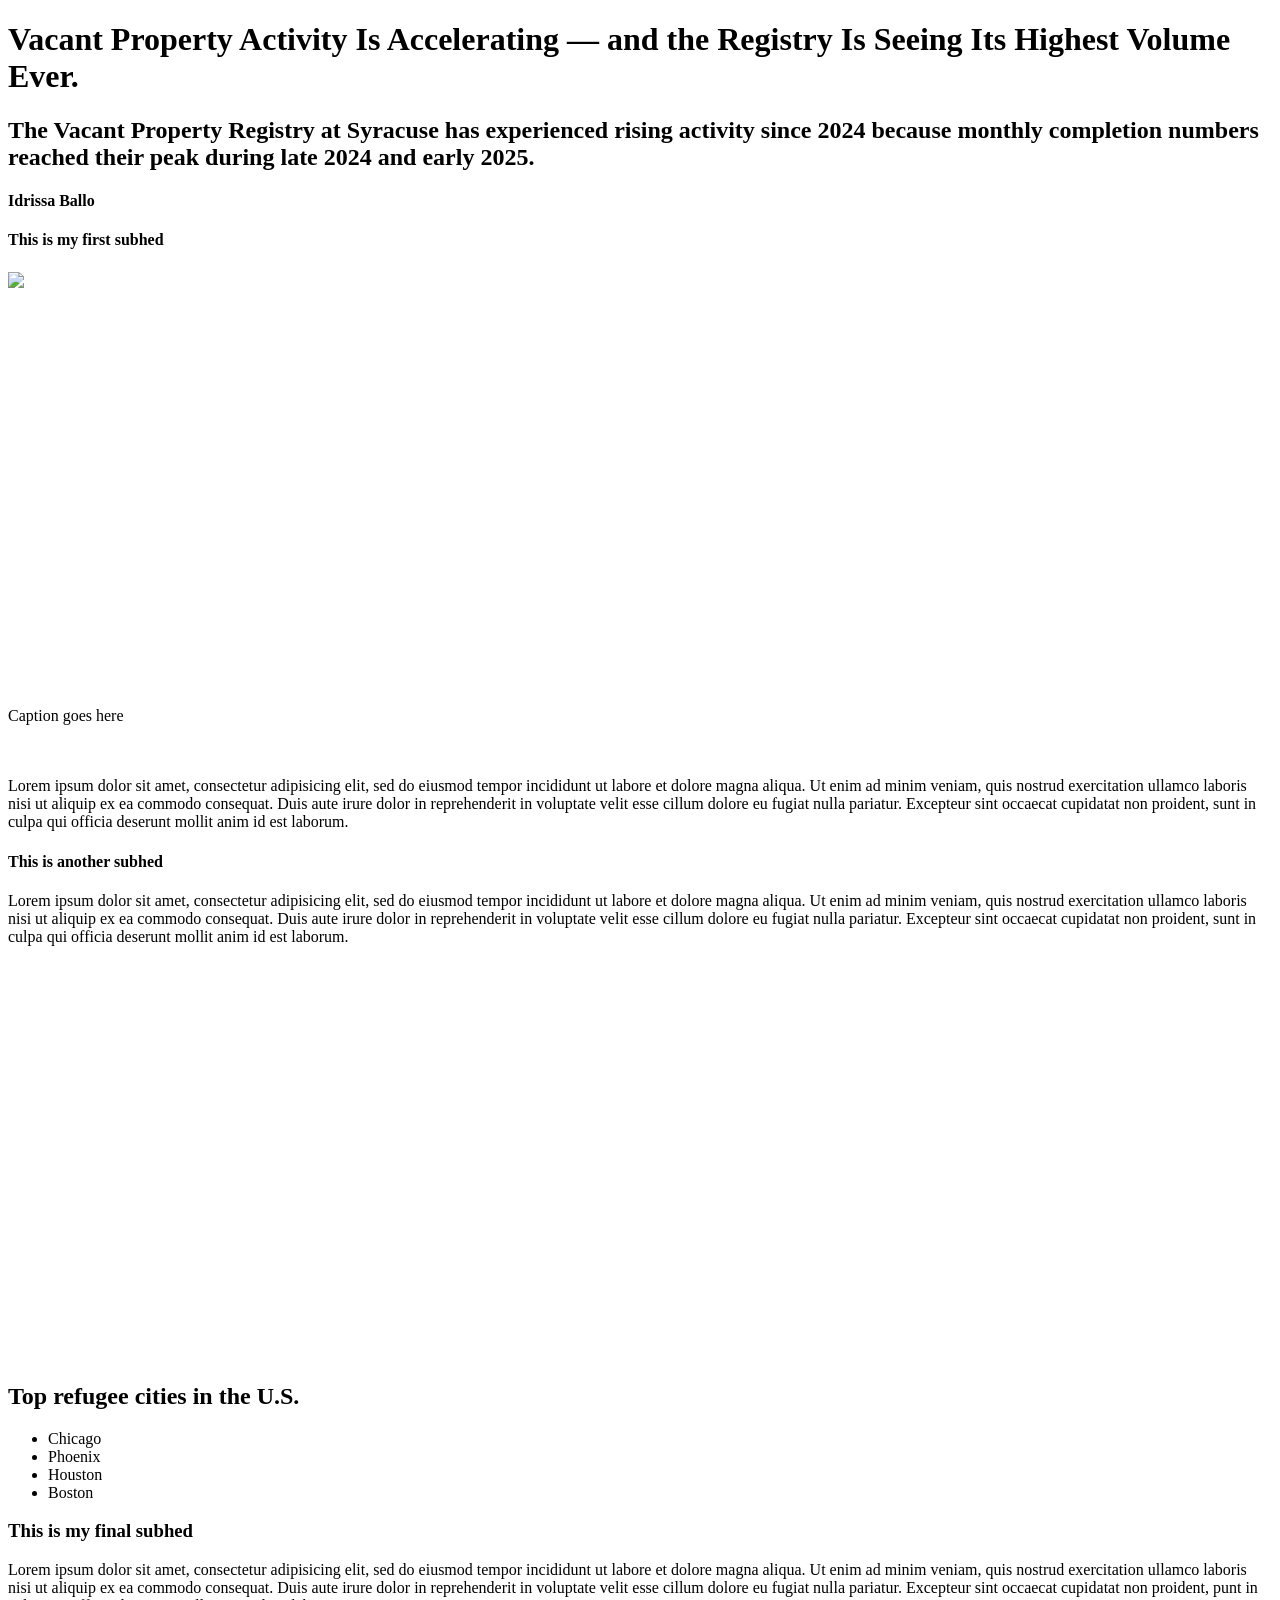
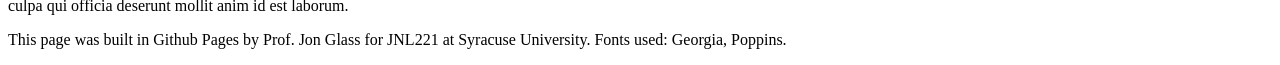
==== final/index.html @ b75f1f51 "Rename index.html to final/index.html" ====
<!-- This is the completed HTML page for our final project template. -->
<!-- I change my dek line to be italicized -->
<!DOCTYPE html>
<html lang="en">
	<head>

		<title> Idrissa Ballo Final Project</title>
		<!-- Required meta tags -->
		<meta charset="utf-8">
		<meta name="viewport" content="width=device-width, initial-scale=1">

		
	<link rel="stylesheet" type="text/css" href="final.css">

		<!-- Google font: Poppins -->
		
	</head>
	<body>


<div class="container">

      <div class="row">

		<header class= "col bg-secondary text-white p-2 mb-4">
			<h1> Vacant Property Activity Is Accelerating — and the Registry Is Seeing Its Highest Volume Ever. </h1>
			<h2>The Vacant Property Registry at Syracuse has experienced rising activity since 2024 because monthly completion numbers reached their peak during late 2024 and early 2025.</h2>
			<h4>Idrissa Ballo </h4>
			 </header>	
			<h4>This is my first subhed</h3>
			<h3><img src="file:///C:/Users/Young/Downloads/final%20project%20JNL%20221/newhouse.jpg"></h3>
			<br>
			<br>
			<br>
			<br>
			<br>
			<br>
			<br>
			<br>
			<br>
			<br>
			<br>
			<br>
			<br>
			<br>
			<br>
			<br>
			<br>
			<br>
			<br>
			<br>
			<br>
			<br>
			<div class="caption">Caption goes here</div>  
			<br>
			<br>
			<p>Lorem ipsum dolor sit amet, consectetur adipisicing elit, sed do eiusmod
			tempor incididunt ut labore et dolore magna aliqua. Ut enim ad minim veniam,
			quis nostrud exercitation ullamco laboris nisi ut aliquip ex ea commodo
			consequat. Duis aute irure dolor in reprehenderit in voluptate velit esse
			cillum dolore eu fugiat nulla pariatur. Excepteur sint occaecat cupidatat non
			proident, sunt in culpa qui officia deserunt mollit anim id est laborum.</p>
		</section>
		<section>
			<h4>This is another subhed</h3>
			<p>Lorem ipsum dolor sit amet, consectetur adipisicing elit, sed do eiusmod
			tempor incididunt ut labore et dolore magna aliqua. Ut enim ad minim veniam,
			quis nostrud exercitation ullamco laboris nisi ut aliquip ex ea commodo
			consequat. Duis aute irure dolor in reprehenderit in voluptate velit esse
			cillum dolore eu fugiat nulla pariatur. Excepteur sint occaecat cupidatat non
			proident, sunt in culpa qui officia deserunt mollit anim id est laborum.</p>
		</section>
		<section>
			 <iframe title="[ Insert title here ]" aria-label="Line chart" id="datawrapper-chart-xl50L" src="https://datawrapper.dwcdn.net/xl50L/1/" scrolling="no" frameborder="0" style="width: 0; min-width: 100% !important; border: none;" height="397" data-external="1"></iframe><script type="text/javascript">window.addEventListener("message",function(a){if(void 0!==a.data["datawrapper-height"]){var e=document.querySelectorAll("iframe");for(var t in a.data["datawrapper-height"])for(var r,i=0;r=e[i];i++)if(r.contentWindow===a.source){var d=a.data["datawrapper-height"][t]+"px";r.style.height=d}}});</script>
			<div class="list">
				<h2>Top refugee cities in the U.S.</h2>
				<ul>
					<li>Chicago</li>
					<li>Phoenix</li>
					<li>Houston</li>
					<li>Boston</li>
				</ul>
			</div>

			<!-- Add responsive Datawrapper element below this comment. -->
			
		</section>
		<section>
			<h3>This is my final subhed</h3>
			<p>Lorem ipsum dolor sit amet, consectetur adipisicing elit, sed do eiusmod
			tempor incididunt ut labore et dolore magna aliqua. Ut enim ad minim veniam,
			quis nostrud exercitation ullamco laboris nisi ut aliquip ex ea commodo
			consequat. Duis aute irure dolor in reprehenderit in voluptate velit esse
			cillum dolore eu fugiat nulla pariatur. Excepteur sint occaecat cupidatat non
			proident, punt in culpa qui officia deserunt mollit anim id est laborum.</p>
		</section>
		<div class="footer">
			<p>This page was built in Github Pages by Prof. Jon Glass for JNL221 at Syracuse University. Fonts used: Georgia, Poppins.</p>
		</div>
	</body>
</html>
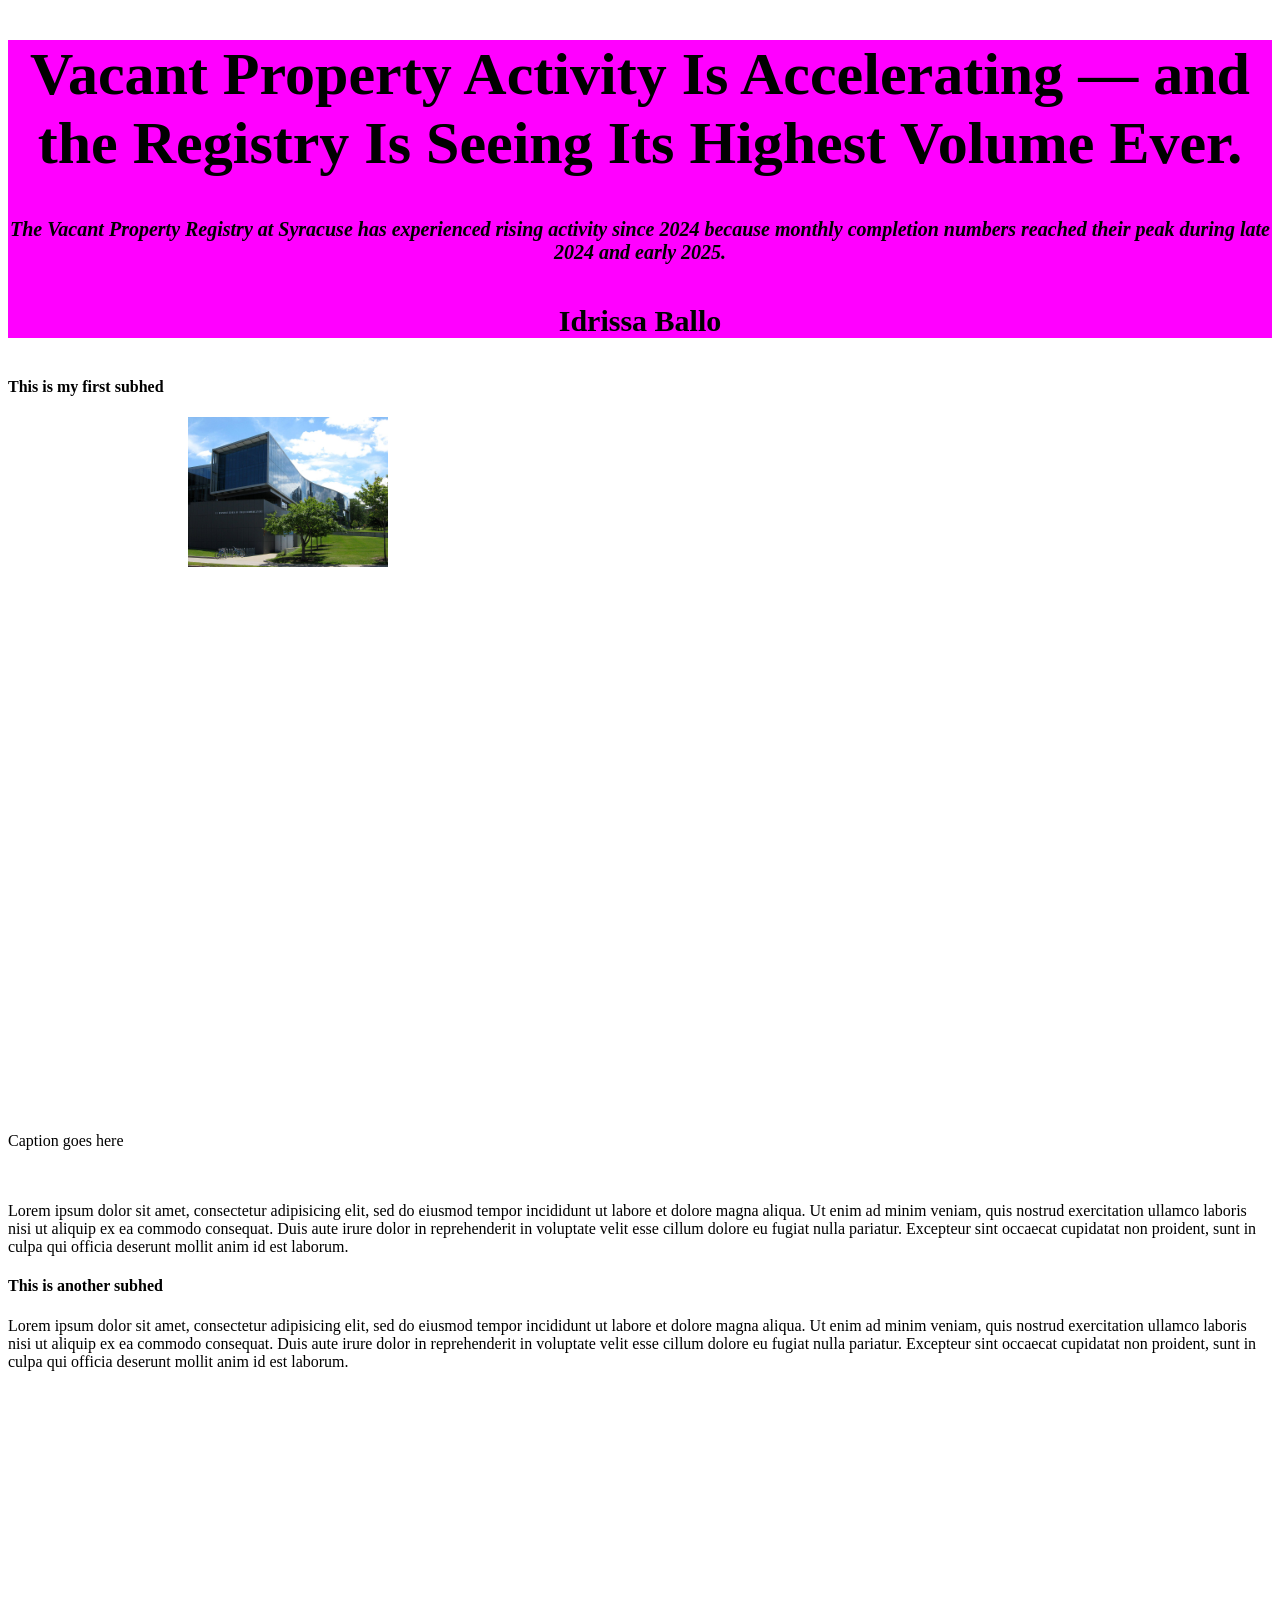
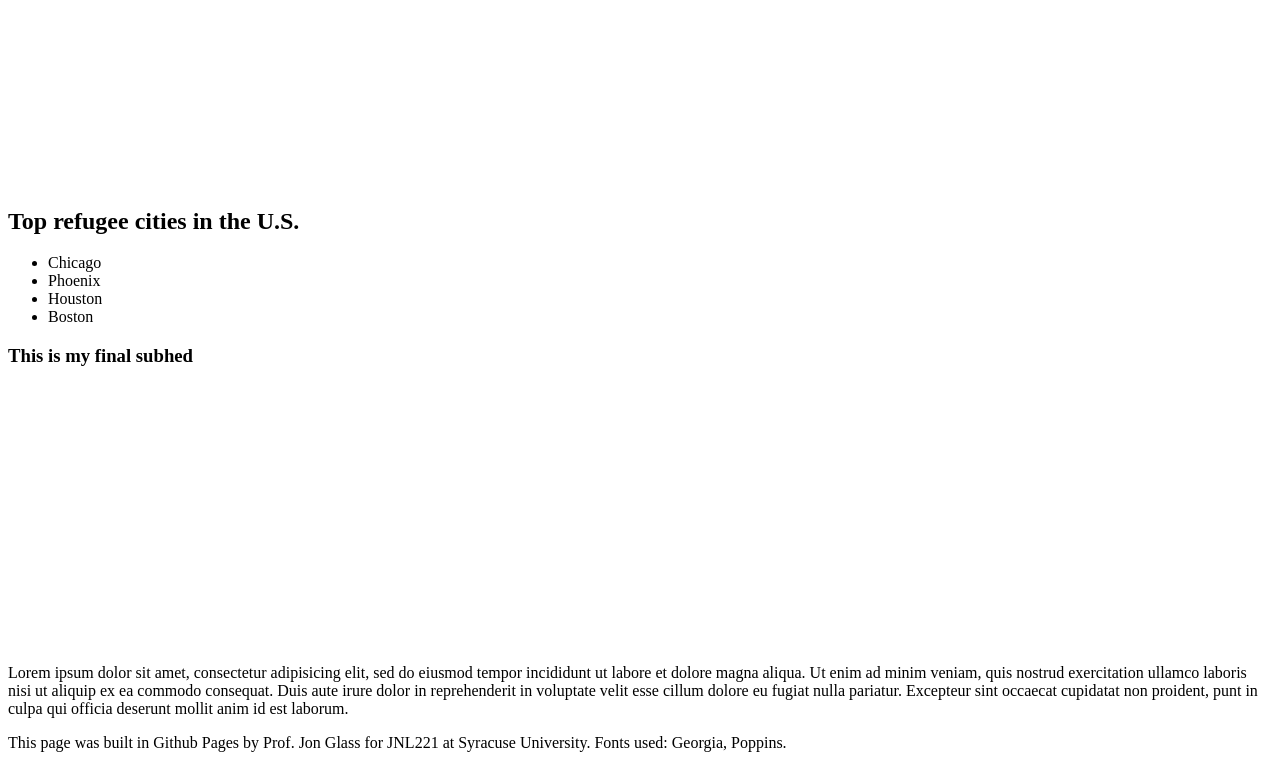
==== commit 15398f8b: "Update index.html" ====
--- a/final/index.html
+++ b/final/index.html
@@ -28,7 +28,7 @@
 			<h4>Idrissa Ballo </h4>
 			 </header>	
 			<h4>This is my first subhed</h3>
-			<h3><img src="file:///C:/Users/Young/Downloads/final%20project%20JNL%20221/newhouse.jpg"></h3>
+			<h3><img src="newhouse.jpg"></h3>
 			<br>
 			<br>
 			<br>
--- a/final/final.css
+++ b/final/final.css
@@ -0,0 +1,55 @@
+/*This is the CSS page for our final template.*/
+
+footer {p font-family:'' ;
+	background-color: #cccccc;
+	text-align: center;
+	font-size: 20px;
+	margin-bottom: 0;
+}
+header {
+	height: auto;
+	font-weight: bold;
+	font-size: 30px; 
+	text-align: center;
+	font-family: 'Times New Roman', serif;
+	background-color: magenta;
+h2 {
+	font-style: italic;
+  font-size: 20px
+}
+}
+h3 {height: 300px;
+	width:400px ;
+
+img {
+  width: 50%;
+  float: right;
+  margin-right:5% ;
+  margin-left:5% ;
+
+h4 {
+	font-style: italic;
+	font-size: 40px;
+	font-family: 'Georgia', serif;
+}
+h3 {height: 300px;
+	width:400px ;
+	font-size: 30px;
+}
+
+
+/*Don't worry about this section yet*/
+@media only screen and (max-width: 767px)
+{
+ .list {
+ 	float: none;
+ 	min-width: 90%;
+ 	margin-left: 10px;
+ 	margin-bottom: 30px;
+ 	margin-top: 30px;
+ }
+ iframe {
+ 	min-width: 90%;
+ 	margin-right: 10px;
+ }
+}
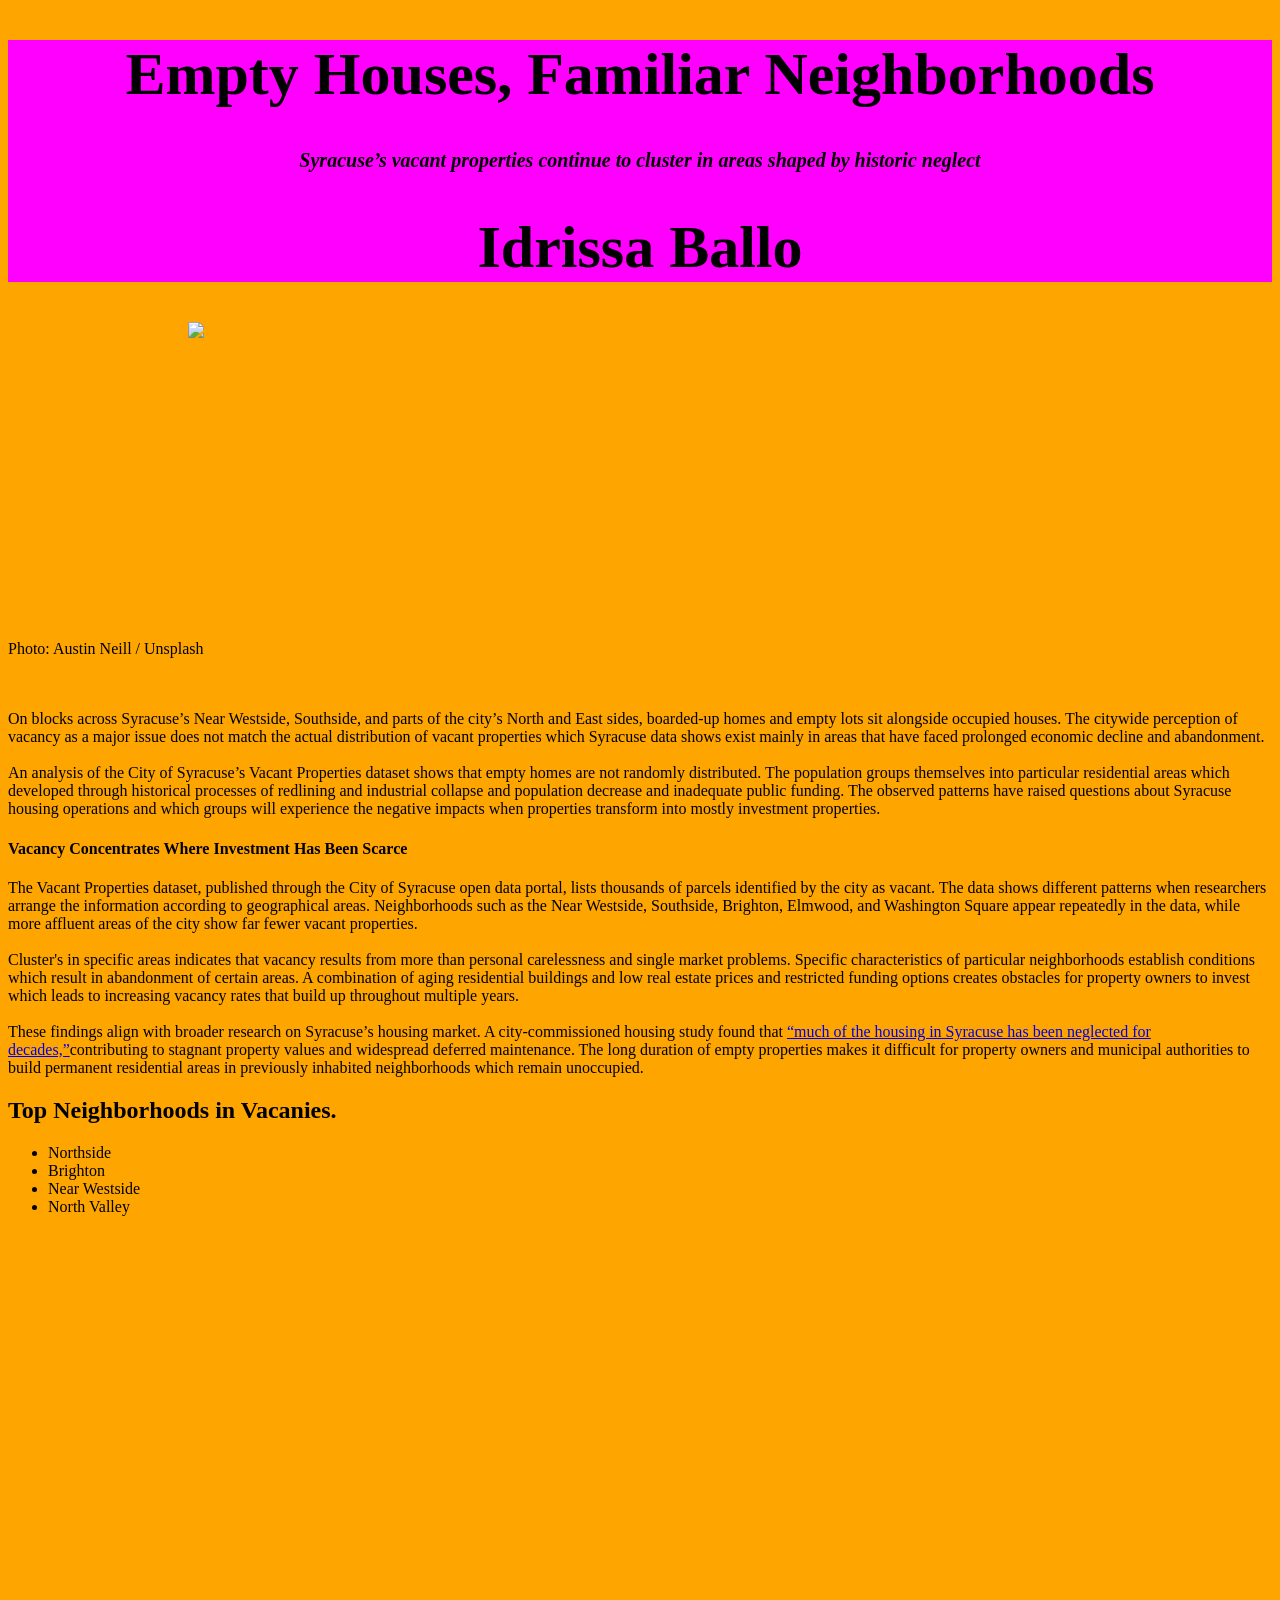
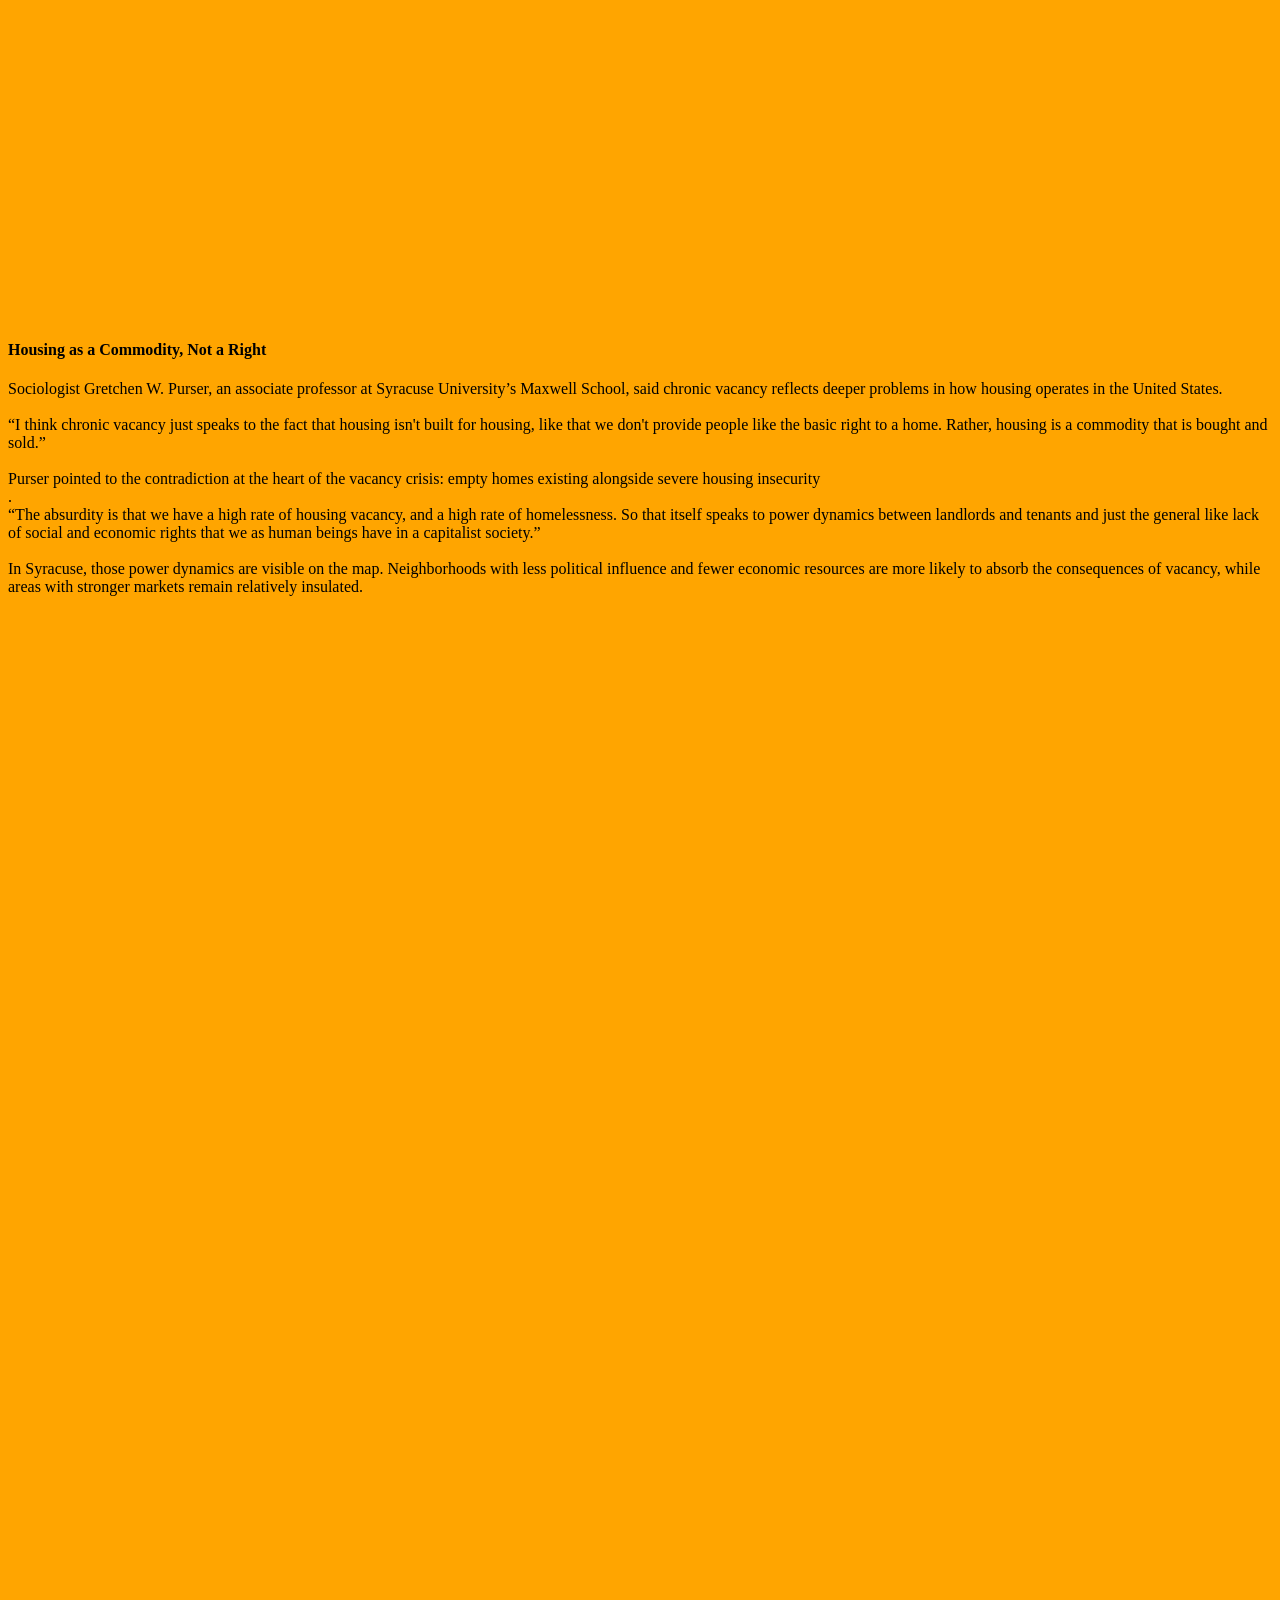
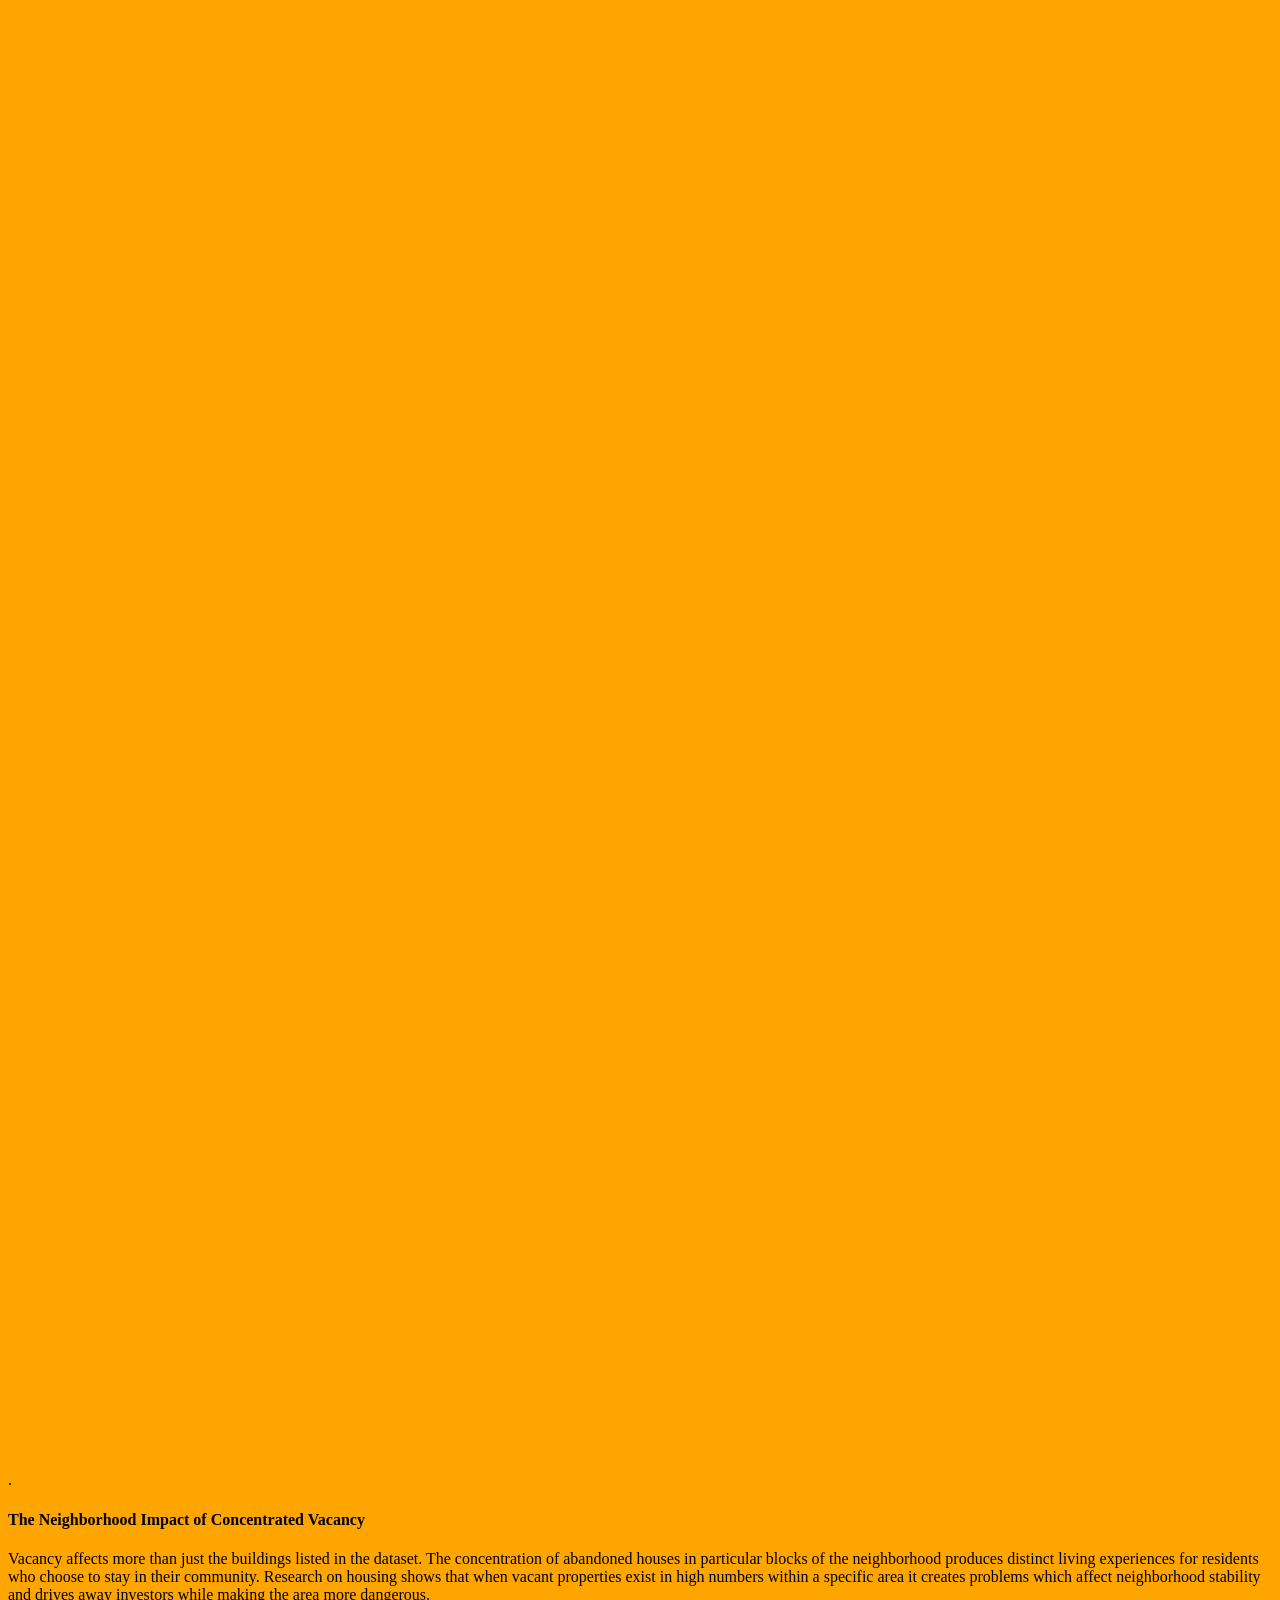
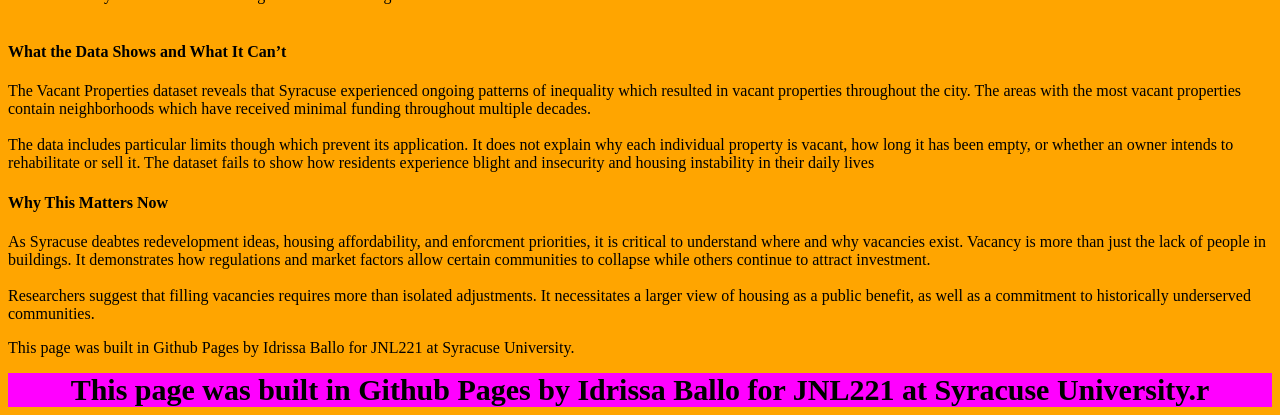
==== commit cbc5d17d: "Rename index.html to index.html" ====
--- a/final/index.html
+++ b/final/index.html
@@ -4,7 +4,7 @@
 <html lang="en">
 	<head>
 
-		<title> Idrissa Ballo Final Project</title>
+		<title> Vacant Propety Activity is Soaring </title>
 		<!-- Required meta tags -->
 		<meta charset="utf-8">
 		<meta name="viewport" content="width=device-width, initial-scale=1">
@@ -12,10 +12,13 @@
 		
 	<link rel="stylesheet" type="text/css" href="final.css">
 
-		<!-- Google font: Poppins -->
+		<!-- Google font: Oswlad -->
 		
+		<link rel="preconnect" href="https://fonts.googleapis.com">
+	<link rel="preconnect" href="https://fonts.gstatic.com" crossorigin>
+	<link href="https://fonts.googleapis.com/css2?family=Oswald&display=swap" rel="stylesheet">
 	</head>
-	<body>
+	<body bgcolor="orange">
 
 
 <div class="container">
@@ -23,79 +26,88 @@
       <div class="row">
 
 		<header class= "col bg-secondary text-white p-2 mb-4">
-			<h1> Vacant Property Activity Is Accelerating — and the Registry Is Seeing Its Highest Volume Ever. </h1>
-			<h2>The Vacant Property Registry at Syracuse has experienced rising activity since 2024 because monthly completion numbers reached their peak during late 2024 and early 2025.</h2>
-			<h4>Idrissa Ballo </h4>
+			<h1>Empty Houses, Familiar Neighborhoods </h1>
+			<h2>Syracuse’s vacant properties continue to cluster in areas shaped by historic neglect</h2>
+			<h1>Idrissa Ballo </h1>
 			 </header>	
-			<h4>This is my first subhed</h3>
-			<h3><img src="newhouse.jpg"></h3>
+			<h3><img src="syracuse 1.jpg"></h3>
+			<div class="caption">Photo: Austin Neill / Unsplash</div>  
 			<br>
 			<br>
+			<p>On blocks across Syracuse’s Near Westside, Southside, and parts of the city’s North and East sides, boarded-up homes and empty lots sit alongside occupied houses. The citywide perception of vacancy as a major issue does not match the actual distribution of vacant properties which Syracuse data shows exist mainly in areas that have faced prolonged economic decline and abandonment.
 			<br>
 			<br>
+			An analysis of the City of Syracuse’s Vacant Properties dataset shows that empty homes are not randomly distributed. The population groups themselves into particular residential areas which developed through historical processes of redlining and industrial collapse and population decrease and inadequate public funding. The observed patterns have raised questions about Syracuse housing operations and which groups will experience the negative impacts when properties transform into mostly investment properties.</p>
+		</section>
+		<section>
+			<h4>Vacancy Concentrates Where Investment Has Been Scarce</h4>
+			<p>The Vacant Properties dataset, published through the City of Syracuse open data portal, lists thousands of parcels identified by the city as vacant. The data shows different patterns when researchers arrange the information according to geographical areas. Neighborhoods such as the Near Westside, Southside, Brighton, Elmwood, and Washington Square appear repeatedly in the data, while more affluent areas of the city show far fewer vacant properties.
 			<br>
 			<br>
+			Cluster's in specific areas indicates that vacancy results from more than personal carelessness and single market problems. Specific characteristics of particular neighborhoods establish conditions which result in abandonment of certain areas. A combination of aging residential buildings and low real estate prices and restricted funding options creates obstacles for property owners to invest which leads to increasing vacancy rates that build up throughout multiple years.
 			<br>
 			<br>
-			<br>
-			<br>
-			<br>
-			<br>
-			<br>
-			<br>
-			<br>
-			<br>
-			<br>
-			<br>
-			<br>
-			<br>
-			<br>
-			<br>
-			<div class="caption">Caption goes here</div>  
-			<br>
-			<br>
-			<p>Lorem ipsum dolor sit amet, consectetur adipisicing elit, sed do eiusmod
-			tempor incididunt ut labore et dolore magna aliqua. Ut enim ad minim veniam,
-			quis nostrud exercitation ullamco laboris nisi ut aliquip ex ea commodo
-			consequat. Duis aute irure dolor in reprehenderit in voluptate velit esse
-			cillum dolore eu fugiat nulla pariatur. Excepteur sint occaecat cupidatat non
-			proident, sunt in culpa qui officia deserunt mollit anim id est laborum.</p>
-		</section>
-		<section>
-			<h4>This is another subhed</h3>
-			<p>Lorem ipsum dolor sit amet, consectetur adipisicing elit, sed do eiusmod
-			tempor incididunt ut labore et dolore magna aliqua. Ut enim ad minim veniam,
-			quis nostrud exercitation ullamco laboris nisi ut aliquip ex ea commodo
-			consequat. Duis aute irure dolor in reprehenderit in voluptate velit esse
-			cillum dolore eu fugiat nulla pariatur. Excepteur sint occaecat cupidatat non
-			proident, sunt in culpa qui officia deserunt mollit anim id est laborum.</p>
-		</section>
-		<section>
-			 <iframe title="[ Insert title here ]" aria-label="Line chart" id="datawrapper-chart-xl50L" src="https://datawrapper.dwcdn.net/xl50L/1/" scrolling="no" frameborder="0" style="width: 0; min-width: 100% !important; border: none;" height="397" data-external="1"></iframe><script type="text/javascript">window.addEventListener("message",function(a){if(void 0!==a.data["datawrapper-height"]){var e=document.querySelectorAll("iframe");for(var t in a.data["datawrapper-height"])for(var r,i=0;r=e[i];i++)if(r.contentWindow===a.source){var d=a.data["datawrapper-height"][t]+"px";r.style.height=d}}});</script>
+			These findings align with broader research on Syracuse’s housing market. A city-commissioned housing study found that <a href="https://www.syracusehousingstudy.com/home?">“much of the housing in Syracuse has been neglected for decades,”</a>contributing to stagnant property values and widespread deferred maintenance. The long duration of empty properties makes it difficult for property owners and municipal authorities to build permanent residential areas in previously inhabited neighborhoods which remain unoccupied.
+
 			<div class="list">
-				<h2>Top refugee cities in the U.S.</h2>
+				<h2>Top Neighborhoods in Vacanies.</h2>
 				<ul>
-					<li>Chicago</li>
-					<li>Phoenix</li>
-					<li>Houston</li>
-					<li>Boston</li>
+					<li>Northside</li>
+					<li>Brighton</li>
+					<li>Near Westside</li>
+					<li>North Valley</li>
 				</ul>
 			</div>
 
-			<!-- Add responsive Datawrapper element below this comment. -->
-			
+		<section>
+			<iframe title="Vacant Properties by Neighborhood in Syracuse" aria-label="Stacked Bars" id="datawrapper-chart-Alho7" src="https://datawrapper.dwcdn.net/Alho7/2/" scrolling="no" frameborder="0" style="width: 0; min-width: 100% !important; border: none;" height="684" data-external="1"></iframe><script type="text/javascript">window.addEventListener("message",function(a){if(void 0!==a.data["datawrapper-height"]){var e=document.querySelectorAll("iframe");for(var t in a.data["datawrapper-height"])for(var r,i=0;r=e[i];i++)if(r.contentWindow===a.source){var d=a.data["datawrapper-height"][t]+"px";r.style.height=d}}});</script>
 		</section>
 		<section>
-			<h3>This is my final subhed</h3>
-			<p>Lorem ipsum dolor sit amet, consectetur adipisicing elit, sed do eiusmod
-			tempor incididunt ut labore et dolore magna aliqua. Ut enim ad minim veniam,
-			quis nostrud exercitation ullamco laboris nisi ut aliquip ex ea commodo
-			consequat. Duis aute irure dolor in reprehenderit in voluptate velit esse
-			cillum dolore eu fugiat nulla pariatur. Excepteur sint occaecat cupidatat non
-			proident, punt in culpa qui officia deserunt mollit anim id est laborum.</p>
+			<h4>Housing as a Commodity, Not a Right</h4>
+			<p> Sociologist Gretchen W. Purser, an associate professor at Syracuse University’s Maxwell School, said chronic vacancy reflects deeper problems in how housing operates in the United States.
+			<br>
+			<br>
+		“I think chronic vacancy just speaks to the fact that housing isn't built for housing, like that we don't provide people like the basic right to a home. Rather, housing is a commodity that is bought and sold.”
+		<br>
+		<br>
+		Purser pointed to the contradiction at the heart of the vacancy crisis: empty homes existing alongside severe housing insecurity
+		<br>.
+		<br>
+	“The absurdity is that we have a high rate of housing vacancy, and a high rate of homelessness. So that itself speaks to power dynamics between landlords and tenants and just the general like lack of social and economic rights that we as human beings have in a capitalist society.”
+	<br>
+	<br>
+	In Syracuse, those power dynamics are visible on the map. Neighborhoods with less political influence and fewer economic resources are more likely to absorb the consequences of vacancy, while areas with stronger markets remain relatively insulated.
+	<iframe title="Vacant Properties : Residential Vs Commercial" aria-label="Grouped Bars" id="datawrapper-chart-RJFJ4" src="https://datawrapper.dwcdn.net/RJFJ4/1/" scrolling="no" frameborder="0" style="width: 0; min-width: 100% !important; border: none;" height="2471" data-external="1"></iframe><script type="text/javascript">window.addEventListener("message",function(a){if(void 0!==a.data["datawrapper-height"]){var e=document.querySelectorAll("iframe");for(var t in a.data["datawrapper-height"])for(var r,i=0;r=e[i];i++)if(r.contentWindow===a.source){var d=a.data["datawrapper-height"][t]+"px";r.style.height=d}}});</script>
+.</p>
+		<h4>The Neighborhood Impact of Concentrated Vacancy</h4>
+		<p>Vacancy affects more than just the buildings listed in the dataset. The concentration of abandoned houses in particular blocks of the neighborhood produces distinct living experiences for residents who choose to stay in their community. Research on housing shows that when vacant properties exist in high numbers within a specific area it creates problems which affect neighborhood stability and drives away investors while making the area more dangerous.
+		<br>
+		<br>
+		
+</p>
+		<h4>What the Data Shows and What It Can’t</h4>
+		<p>The Vacant Properties dataset reveals that Syracuse experienced ongoing patterns of inequality which resulted in vacant properties throughout the city. The areas with the most vacant properties contain neighborhoods which have received minimal funding throughout multiple decades.
+		<br>
+		<br>
+		The data includes particular limits though which prevent its application. It does not explain why each individual property is vacant, how long it has been empty, or whether an owner intends to rehabilitate or sell it. The dataset fails to show how residents experience blight and insecurity and housing instability in their daily lives
+</p>
+
+		<h4>Why This Matters Now</h4>
+		As Syracuse deabtes redevelopment ideas, housing affordability, and enforcment priorities, it is critical to understand where and why vacancies exist. Vacancy is more than just the lack of people in buildings. It demonstrates how regulations and market factors allow certain communities to collapse while others continue to attract investment.
+		<br>
+		<br>
+		Researchers suggest that filling vacancies requires more than isolated adjustments. It necessitates a larger view of housing as a public benefit, as well as a commitment to historically underserved communities.
+
 		</section>
 		<div class="footer">
-			<p>This page was built in Github Pages by Prof. Jon Glass for JNL221 at Syracuse University. Fonts used: Georgia, Poppins.</p>
+			<p>This page was built in Github Pages by Idrissa Ballo for JNL221 at Syracuse University. </p>
 		</div>
 	</body>
+	<body>
+  <div class="content-wrapper">
+    <header>This page was built in Github Pages by Idrissa Ballo for JNL221 at Syracuse University.r</header>
+    </main>
+    
+  </div>
+</body>
 </html>
